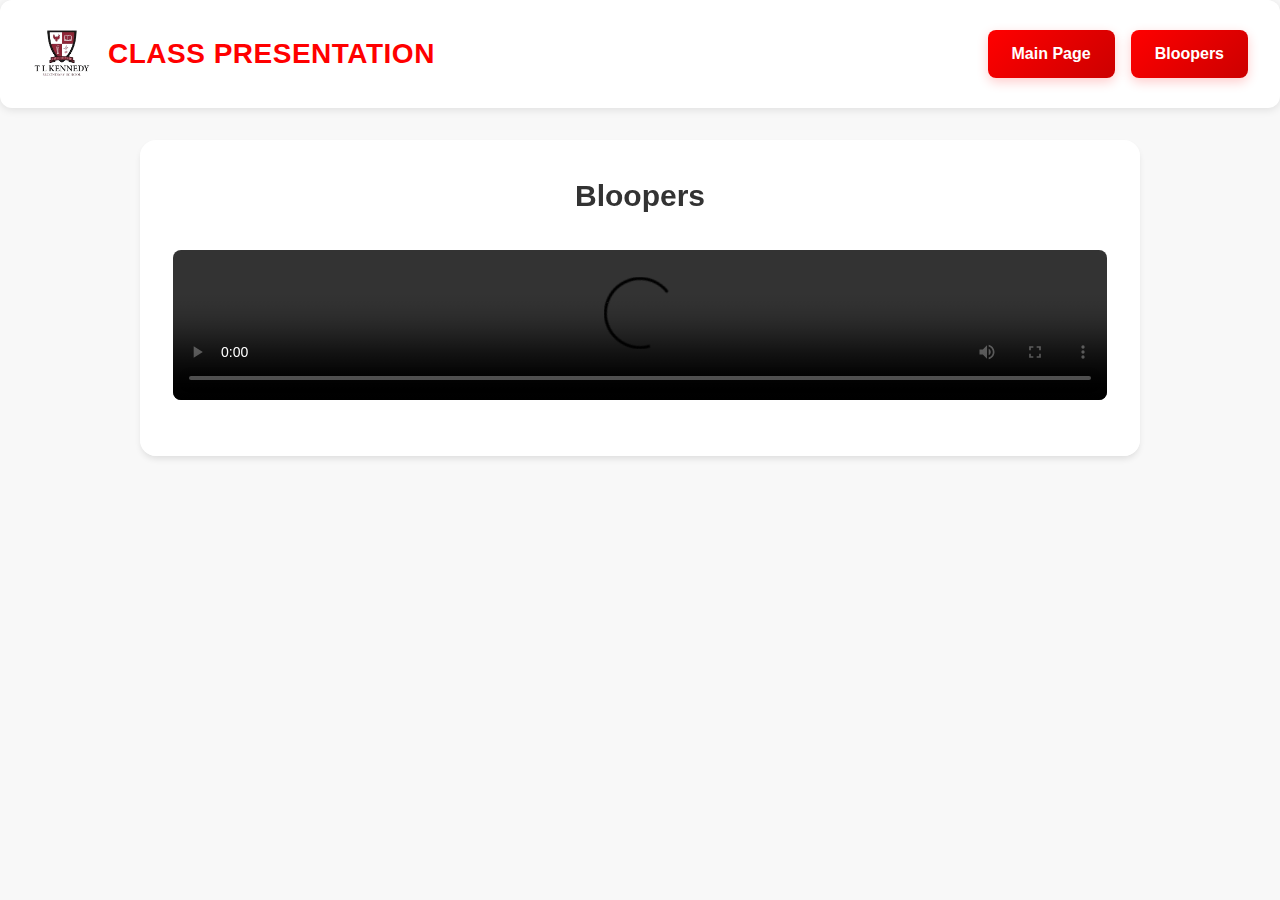
==== bloopers.html @ e3ca9b69 "First Commit" ====
<!DOCTYPE html>
<html lang="en">
<head>
    <meta charset="UTF-8">
    <meta name="viewport" content="width=device-width, initial-scale=1.0">
    <title>Bloopers</title>
    <link rel="icon" type="image/png" href="Assets/logo.png">
    <link rel="stylesheet" href="UI/styles.css">
</head>
<body>
    <header class="nav-header">
        <div class="nav-brand">
            <img src="Assets/logo.png" alt="School Logo" class="school-logo">
            <span>Class Presentation</span>
        </div>
        <nav class="nav-buttons">
            <a href="index.html" class="nav-btn">Main Page</a>
            <a href="bloopers.html" class="nav-btn">Bloopers</a>
        </nav>
    </header>
    <div class="container">
        <h1>Bloopers</h1>
        <div class="video-list">
            <video controls class="video-player" style="width: 100%; border-radius: 8px; margin-bottom: 1rem;">
                <source src="Assets/blooper.mp4" type="video/mp4">
                Your browser does not support the video tag.
            </video>
        </div>
    </div>
    <script src="UI/script.js"></script>
</body>
</html>
---- UI/styles.css ----
:root {
    --primary: #ff0000;
    --primary-dark: #cc0000;
    --secondary: #4a4a4a;
    --background: #f8f8f8;
    --white: #ffffff;
    --gray-100: #f1f1f1;
    --gray-200: #e2e2e2;
    --gray-800: #333333;

    --dark-background: #1a1a1a;
    --dark-surface: #2d2d2d;
    --dark-text: #ffffff;
    --dark-gray-100: #3d3d3d;
    --dark-gray-200: #4d4d4d;
}

* {
    margin: 0;
    padding: 0;
    box-sizing: border-box;
    font-family: 'Inter', -apple-system, BlinkMacSystemFont, sans-serif;
}

body {
    background: var(--background);
    color: var(--gray-800);
    line-height: 1.5;
}

.container {
    max-width: 1000px;
    margin: 2rem auto;
    padding: 2rem;
    background: var(--white);
    border-radius: 16px;
    box-shadow: 0 4px 6px -1px rgb(0 0 0 / 0.1);
}

h2 {
    font-size: 1.875rem;
    font-weight: 700;
    color: var(--gray-800);
    margin-bottom: 2rem;
    text-align: center;
}

h1 {
    font-size: 1.875rem;
    font-weight: 700;
    color: var(--gray-800);
    margin-bottom: 2rem;
    text-align: center;
}

form {
    display: flex;
    flex-direction: column;
    gap: 1rem;
    max-width: 400px;
    margin: 0 auto;
}

input, select {
    padding: 0.75rem 1rem;
    border: 2px solid var(--gray-200);
    border-radius: 8px;
    font-size: 1rem;
    transition: all 0.2s;
}

input:focus, select:focus {
    outline: none;
    border-color: var(--primary);
    box-shadow: 0 0 0 3px rgba(37, 99, 235, 0.1);
}

button {
    padding: 0.75rem 1.5rem;
    background: var(--primary);
    color: var(--white);
    border: none;
    border-radius: 8px;
    font-weight: 600;
    font-size: 1rem;
    cursor: pointer;
    transition: all 0.2s;
}

button:hover {
    background: var(--primary-dark);
    transform: translateY(-1px);
}

a {
    color: var(--primary);
    text-decoration: none;
    font-weight: 500;
    transition: color 0.2s;
}

a:hover {
    color: var(--primary-dark);
    text-decoration: underline;
}

table {
    width: 100%;
    border-collapse: separate;
    border-spacing: 0;
    margin: 2rem 0;
}

th {
    background: var(--gray-100);
    padding: 1rem;
    text-align: left;
    font-weight: 600;
    color: var(--gray-800);
    border-bottom: 2px solid var(--gray-200);
}

td {
    padding: 1rem;
    border-bottom: 1px solid var(--gray-200);
}

tr:hover {
    background: var(--gray-100);
}

.stats {
    display: grid;
    grid-template-columns: repeat(auto-fit, minmax(200px, 1fr));
    gap: 1rem;
    margin: 2rem 0;
}

.stat-card {
    background: var(--gray-100);
    padding: 1.5rem;
    border-radius: 8px;
    text-align: center;
}

.stat-number {
    font-size: 2rem;
    font-weight: 700;
    color: var(--primary);
    margin-bottom: 0.5rem;
}

.stat-label {
    color: var(--secondary);
    font-weight: 500;
}

.nav-links {
    display: flex;
    justify-content: center;
    gap: 1rem;
    margin: 2rem 0;
}

.nav-links a {
    padding: 0.5rem 1rem;
    border-radius: 6px;
    background: var(--gray-100);
}

.nav-links a:hover {
    background: var(--gray-200);
    text-decoration: none;
}

.status {
    display: inline-block;
    padding: 0.25rem 0.75rem;
    border-radius: 9999px;
    font-size: 0.875rem;
    font-weight: 500;
}

.status-active {
    background: #dcfce7;
    color: #166534;
}

.status-inactive {
    background: #fee2e2;
    color: #991b1b;
}

@media (max-width: 768px) {
    .container {
        margin: 1rem;
        padding: 1rem;
    }

    table {
        display: block;
        overflow-x: auto;
    }

    .stats {
        grid-template-columns: 1fr;
    }
}

.nav-header {
    background: var(--white);
    padding: 1rem 2rem;
    display: flex;
    justify-content: space-between;
    align-items: center;
    box-shadow: 0 2px 4px rgba(0,0,0,0.1);
    margin-bottom: 2rem;
    border-radius: 12px;
}

.nav-brand {
    font-size: 1.5rem;
    font-weight: 700;
    color: var(--primary);
}

.nav-buttons {
    display: flex;
    gap: 1rem;
    align-items: center;
}

.nav-btn {
    padding: 0.75rem 1.5rem;
    background: linear-gradient(135deg, var(--primary), var(--primary-dark));
    color: var(--white) !important;
    border-radius: 8px;
    font-weight: 600;
    text-decoration: none;
    transition: all 0.3s ease;
}

.nav-btn:hover {
    background: linear-gradient(135deg, var(--primary-dark), var(--primary));
    transform: translateY(-1px);
    text-decoration: none;
    color: var(--white) !important;
    box-shadow: 0 4px 12px rgba(255, 0, 0, 0.3);
}

.nav-btn-logout {
    background: linear-gradient(135deg, var(--secondary), var(--gray-800));
}

.nav-btn-logout:hover {
    background: linear-gradient(135deg, var(--gray-800), var(--secondary));
}

@media (max-width: 768px) {
    .nav-header {
        flex-direction: column;
        gap: 1rem;
        text-align: center;
    }

    .nav-buttons {
        flex-wrap: wrap;
        justify-content: center;
    }
}


.nav-header {
    background: var(--white);
    padding: 1.5rem 2rem;
    display: flex;
    justify-content: space-between;
    align-items: center;
    box-shadow: 0 2px 8px rgba(0,0,0,0.1);
    position: relative;
    overflow: hidden;
}

.school-logo {
    height: 60px;
    margin-right: 1rem;
}

.nav-brand {
    display: flex;
    align-items: center;
    font-size: 1.75rem;
    font-weight: 800;
    color: var(--primary);
    text-transform: uppercase;
    letter-spacing: 0.5px;
}

.background-logo {
    position: fixed;
    top: 50%;
    left: 50%;
    transform: translate(-50%, -50%);
    width: 40%;
    opacity: 0.05;
    pointer-events: none;
    z-index: -1;
    max-width: 600px;
}

.container {
    backdrop-filter: blur(8px);
    background: rgba(255, 255, 255, 0.95);
    border: 1px solid rgba(255, 255, 255, 0.3);
}

button, .nav-btn {
    background: linear-gradient(135deg, var(--primary), var(--primary-dark));
    box-shadow: 0 4px 12px rgba(255, 0, 0, 0.2);
}

input, select {
    border: 2px solid var(--gray-200);
    background: var(--white);
}

input:focus, select:focus {
    border-color: var(--primary);
    box-shadow: 0 0 0 3px rgba(255, 0, 0, 0.1);
}

.stats {
    background: linear-gradient(135deg, var(--gray-100), var(--white));
    border-radius: 12px;
    padding: 2rem;
    box-shadow: 0 4px 6px rgba(0, 0, 0, 0.05);
}

table th {
    background: var(--primary);
    color: var(--white);
    font-weight: 600;
}

table tr:nth-child(even) {
    background: var(--gray-100);
}

.export-section {
    margin: 2rem 0;
    text-align: right;
}

.export-btn {
    display: inline-flex;
    align-items: center;
    gap: 0.5rem;
    background: var(--primary);
    color: var(--white);
    padding: 0.75rem 1.5rem;
    border-radius: 8px;
    text-decoration: none;
    transition: all 0.2s;
}

.export-btn:hover {
    background: var(--primary-dark);
    transform: translateY(-2px);
    box-shadow: 0 4px 12px rgba(0, 0, 0, 0.1);
}

.export-btn i {
    font-size: 1.1rem;
}

.currently-out-section {
    background: linear-gradient(135deg, #fff, var(--gray-100));
    border-radius: 12px;
    padding: 2rem;
    margin-bottom: 2rem;
    box-shadow: 0 4px 15px rgba(0, 0, 0, 0.05);
}

.currently-out-section h3 {
    display: inline-block;
    margin-right: 1rem;
}
.h3 {
    display: inline-block;
    margin-right: 1rem;
}
.out-count {
    text-align: center;
    margin: 0 0 1.2rem 0;
    display: inline-block;
}


.out-count .number {
    font-size: 2rem;
    font-weight: 800;
    color: var(--primary);
    text-shadow: 2px 2px 4px rgba(0, 0, 0, 0.1);
    margin-right: 0.8rem;
}

.out-count .label {
    font-size: 1.5rem;
    color: var(--secondary);
}
.student-card {
    display: flex;
    justify-content: space-between;
    align-items: center;
    background: white;
    padding: 1rem;
    border-radius: 8px;
    margin: 0.5rem 0;
    transition: transform 0.2s;
}

.student-card:hover {
    transform: translateX(5px);
}

.time-info {
    text-align: right;
}

.duration {
    font-size: 1.2rem;
    font-weight: 600;
    color: var(--primary);
    display: block;
}

.extended-duration {
    animation: warning-flash 2s infinite;
    position: relative;
}

@keyframes warning-flash {
    0% { background-color: rgba(255, 0, 0, 0.05); }
    50% { background-color: rgba(255, 0, 0, 0.15); }
    100% { background-color: rgba(255, 0, 0, 0.05); }
}
.filter-section {
    background: var(--white);
    padding: 1.5rem;
    border-radius: 8px;
    margin-bottom: 2rem;
    box-shadow: 0 2px 4px rgba(0,0,0,0.05);
}

.filter-controls {
    display: flex;
    gap: 1rem;
    flex-wrap: wrap;
    align-items: center;
}

.filter-input {
    padding: 0.75rem;
    border: 1px solid var(--gray-200);
    border-radius: 6px;
    min-width: 200px;
}

.date-filters {
    display: flex;
    align-items: center;
    gap: 0.5rem;
}

.filter-btn {
    padding: 0.75rem 1.5rem;
    border-radius: 6px;
    background: var(--primary);
    color: white;
    border: none;
    cursor: pointer;
    transition: all 0.2s;
}

.filter-btn:hover {
    transform: translateY(-1px);
}

.filter-btn.reset {
    background: var(--secondary);
}
.toggle-btn {
    margin-bottom: 1rem;
    padding: 0.75rem 1.5rem;
    background: var(--primary);
    color: white;
    border: none;
    border-radius: 6px;
    cursor: pointer;
    display: flex;
    align-items: center;
    gap: 0.5rem;
    transition: all 0.2s;
}

.toggle-btn:hover {
    transform: translateY(-1px);
    box-shadow: 0 2px 4px rgba(0,0,0,0.1);
}

.container {
    animation: fadeIn 0.5s ease;
}

@keyframes fadeIn {
    from { opacity: 0; transform: translateY(20px); }
    to { opacity: 1; transform: translateY(0); }
}

.stat-card {
    transition: transform 0.3s ease;
}

.stat-card:hover {
    transform: rotateY(10deg);
    box-shadow: -5px 5px 15px rgba(0,0,0,0.1);
}

tr {
    transition: transform 0.2s ease;
}

tr:hover {
    transform: translateX(5px);
    background: var(--gray-100);
}

.filter-section {
    transition: all 0.3s ease;
    transform-origin: top;
    transform: scaleY(1);
}

.filter-section.hidden {
    transform: scaleY(0);
    opacity: 0;
}

[data-theme="dark"] {
    --background: var(--dark-background);
    --white: var(--dark-surface);
    --gray-100: var(--dark-gray-100);
    --gray-200: var(--dark-gray-200);
    --gray-800: var(--dark-text);
}

.theme-toggle {
    position: fixed;
    bottom: 2rem;
    right: 2rem;
    padding: 1rem;
    border-radius: 50%;
    background: var(--primary);
    color: var(--white);
    border: none;
    cursor: pointer;
    box-shadow: 0 4px 12px rgba(0,0,0,0.15);
    transition: all 0.3s ease;
    z-index: 1000;
}

.theme-toggle:hover {
    transform: translateY(-3px);
    box-shadow: 0 6px 16px rgba(0,0,0,0.2);
}
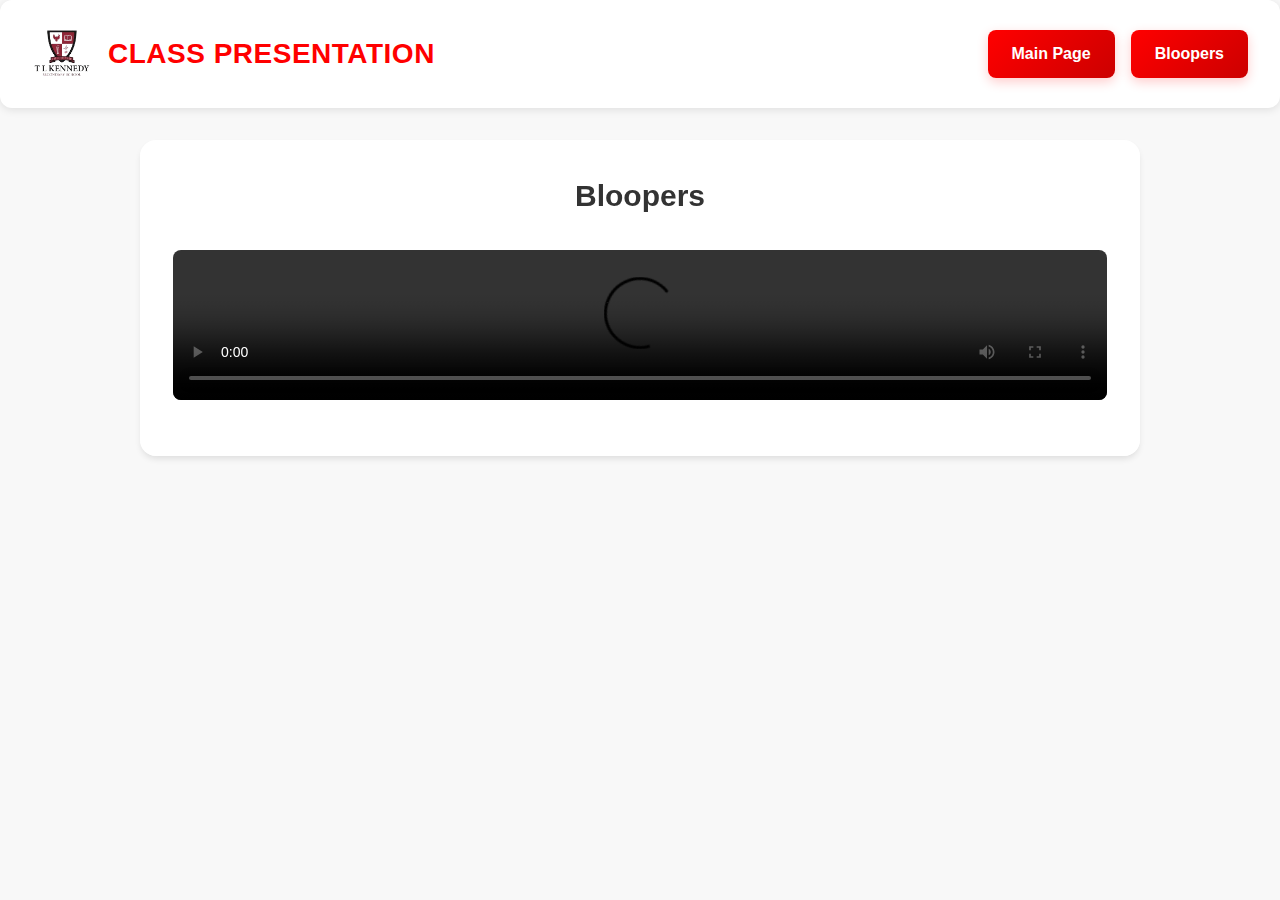
==== commit add59d50: "Update bloopers.html" ====
--- a/bloopers.html
+++ b/bloopers.html
@@ -22,7 +22,7 @@
         <h1>Bloopers</h1>
         <div class="video-list">
             <video controls class="video-player" style="width: 100%; border-radius: 8px; margin-bottom: 1rem;">
-                <source src="Assets/blooper.mp4" type="video/mp4">
+                <source src="https://mega.nz/file/IsIVUAhJ#MjO6cWlSdCqFDRuVD8JND_NFHXYYg_VsDi41uCi4IBU" type="video/mp4">
                 Your browser does not support the video tag.
             </video>
         </div>
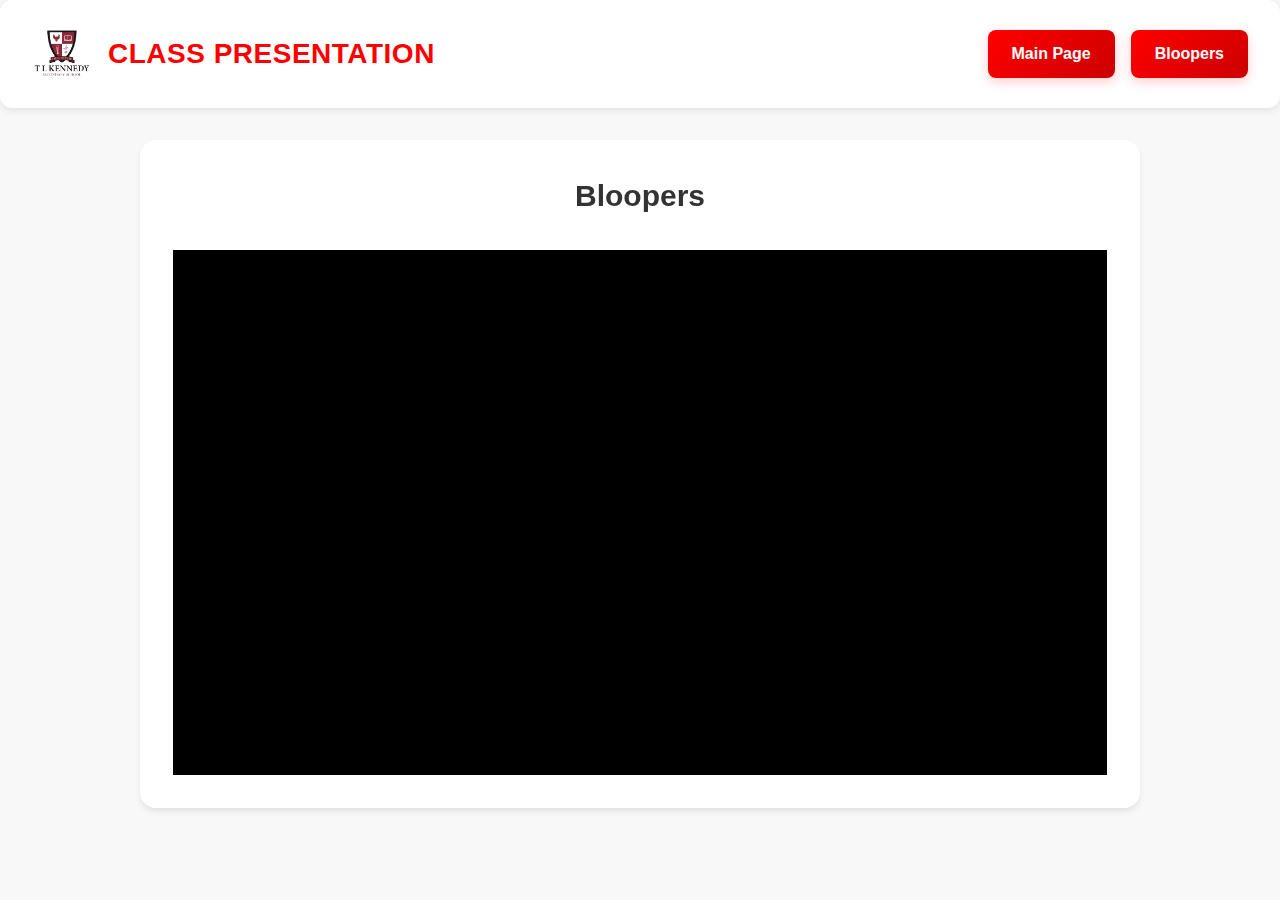
==== commit b0289a09: "Update bloopers.html" ====
--- a/bloopers.html
+++ b/bloopers.html
@@ -20,11 +20,8 @@
     </header>
     <div class="container">
         <h1>Bloopers</h1>
-        <div class="video-list">
-            <video controls class="video-player" style="width: 100%; border-radius: 8px; margin-bottom: 1rem;">
-                <source src="https://mega.nz/file/IsIVUAhJ#MjO6cWlSdCqFDRuVD8JND_NFHXYYg_VsDi41uCi4IBU" type="video/mp4">
-                Your browser does not support the video tag.
-            </video>
+        <div class="responsive-video">
+            <iframe width="1920" height="1080" frameborder="0" src="https://mega.nz/embed/IsIVUAhJ#MjO6cWlSdCqFDRuVD8JND_NFHXYYg_VsDi41uCi4IBU" allowfullscreen ></iframe>
         </div>
     </div>
     <script src="UI/script.js"></script>
--- a/UI/styles.css
+++ b/UI/styles.css
@@ -572,4 +572,22 @@
 .theme-toggle:hover {
     transform: translateY(-3px);
     box-shadow: 0 6px 16px rgba(0,0,0,0.2);
-}+}
+
+.responsive-video {
+    position: relative;
+    padding-bottom: 56.25%; /* 16:9 aspect ratio */
+    height: 0;
+    overflow: hidden;
+    max-width: 100%;
+    background: black;
+}
+
+.responsive-video iframe {
+    position: absolute;
+    top: 0;
+    left: 0;
+    width: 100%;
+    height: 100%;
+    border: 0;
+}
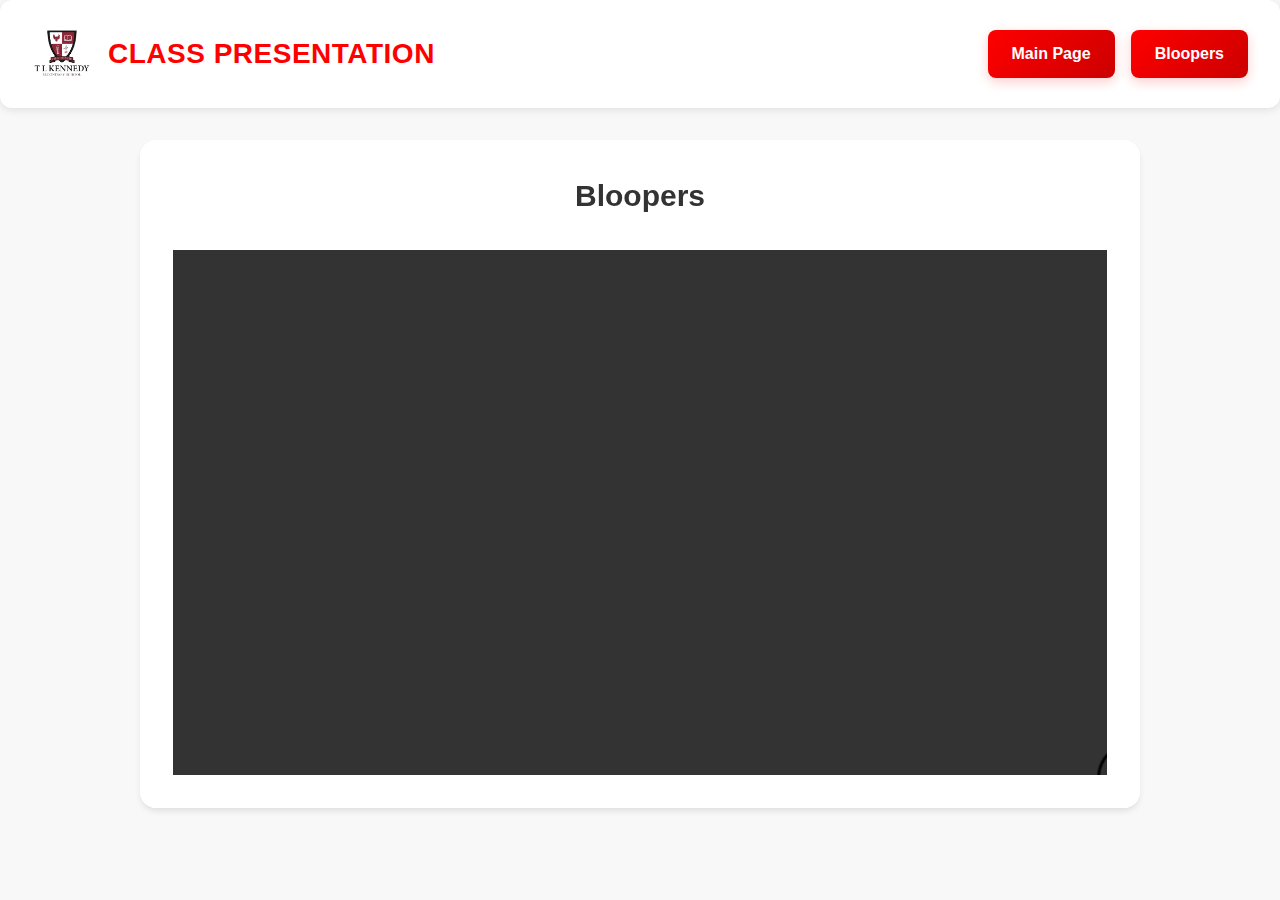
==== commit 1d26a242: "Update bloopers.html" ====
--- a/bloopers.html
+++ b/bloopers.html
@@ -21,7 +21,10 @@
     <div class="container">
         <h1>Bloopers</h1>
         <div class="responsive-video">
-            <iframe width="1920" height="1080" frameborder="0" src="https://mega.nz/embed/IsIVUAhJ#MjO6cWlSdCqFDRuVD8JND_NFHXYYg_VsDi41uCi4IBU" allowfullscreen ></iframe>
+            <video width="1920" height="1080" controls>
+              <source src="https://mega.nz/file/IsIVUAhJ#MjO6cWlSdCqFDRuVD8JND_NFHXYYg_VsDi41uCi4IBU" type="video/mp4"> 
+                Your browser does not support the video tag.
+            </video>
         </div>
     </div>
     <script src="UI/script.js"></script>
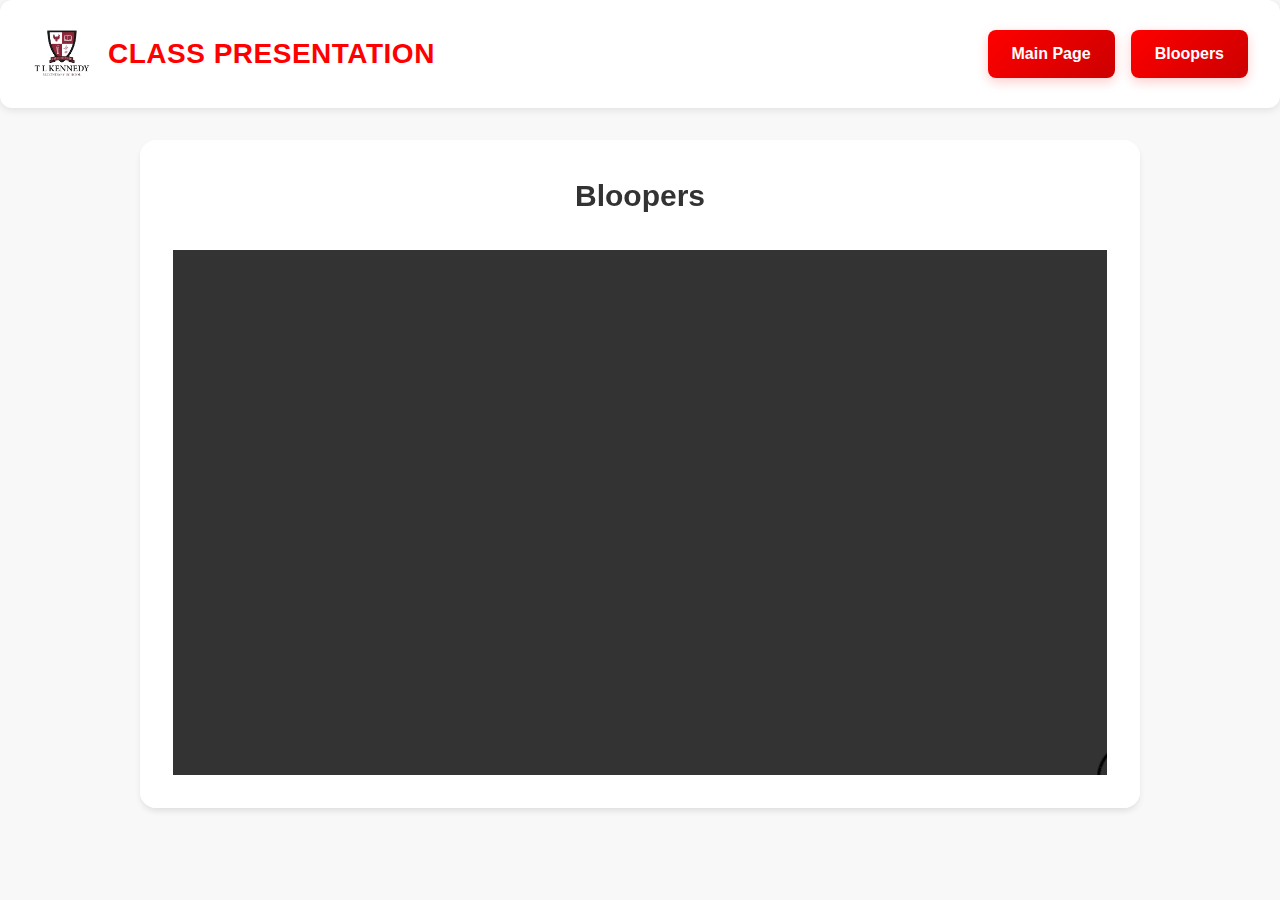
==== commit 0778a44b: "Update bloopers.html" ====
--- a/bloopers.html
+++ b/bloopers.html
@@ -22,7 +22,7 @@
         <h1>Bloopers</h1>
         <div class="responsive-video">
             <video width="1920" height="1080" controls>
-              <source src="https://mega.nz/file/IsIVUAhJ#MjO6cWlSdCqFDRuVD8JND_NFHXYYg_VsDi41uCi4IBU" type="video/mp4"> 
+              <source src="https://mega.nz/file/IsIVUAhJ#MjO6cWlSdCqFDRuVD8JND_NFHXYYg_VsDi41uCi4IBU"> 
                 Your browser does not support the video tag.
             </video>
         </div>
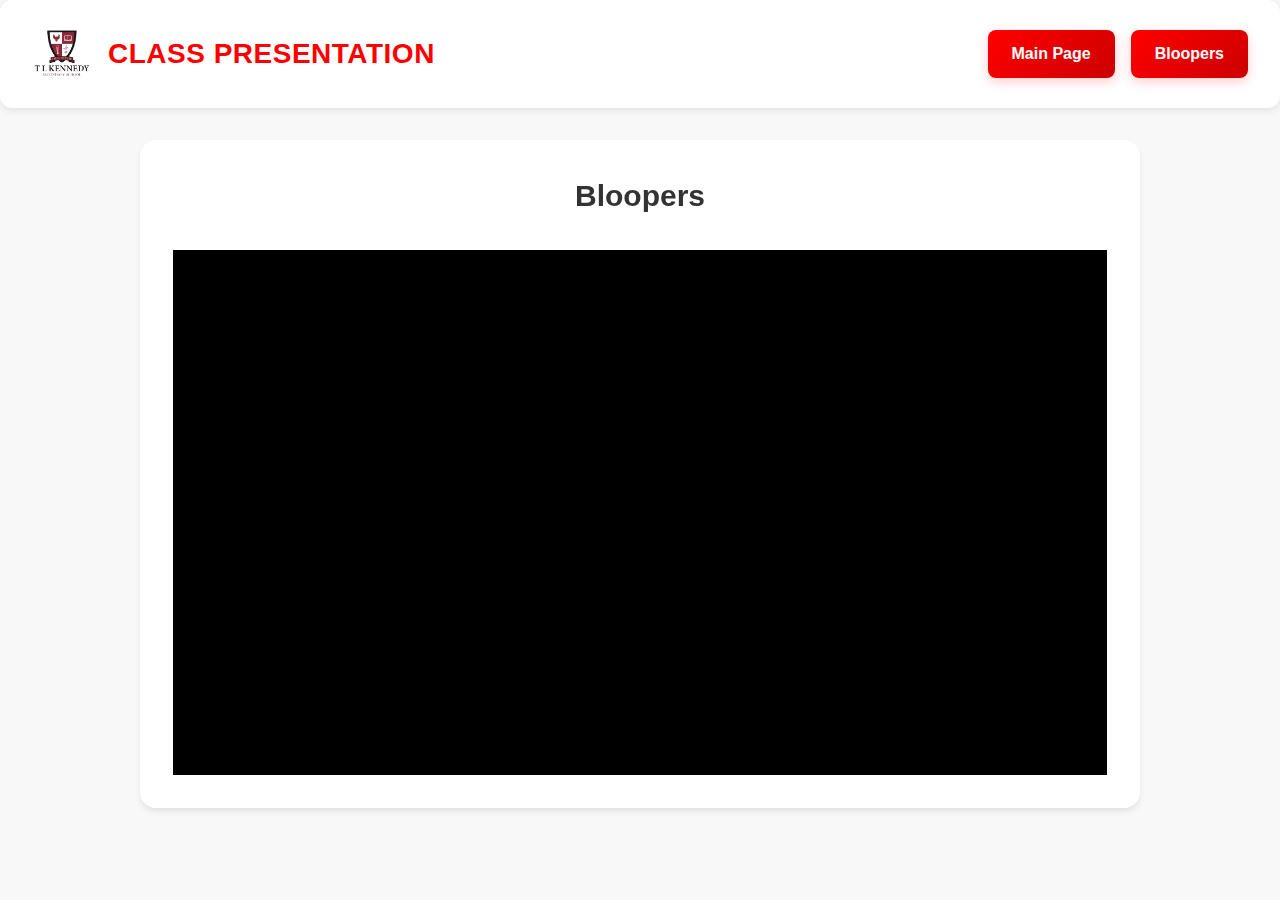
==== commit 86c80dd8: "Update bloopers.html" ====
--- a/bloopers.html
+++ b/bloopers.html
@@ -21,10 +21,7 @@
     <div class="container">
         <h1>Bloopers</h1>
         <div class="responsive-video">
-            <video width="1920" height="1080" controls>
-              <source src="https://mega.nz/file/IsIVUAhJ#MjO6cWlSdCqFDRuVD8JND_NFHXYYg_VsDi41uCi4IBU"> 
-                Your browser does not support the video tag.
-            </video>
+            <iframe width="1920" height="1080" frameborder="0" src="https://mega.nz/embed/IsIVUAhJ#MjO6cWlSdCqFDRuVD8JND_NFHXYYg_VsDi41uCi4IBU" allowfullscreen ></iframe>
         </div>
     </div>
     <script src="UI/script.js"></script>
